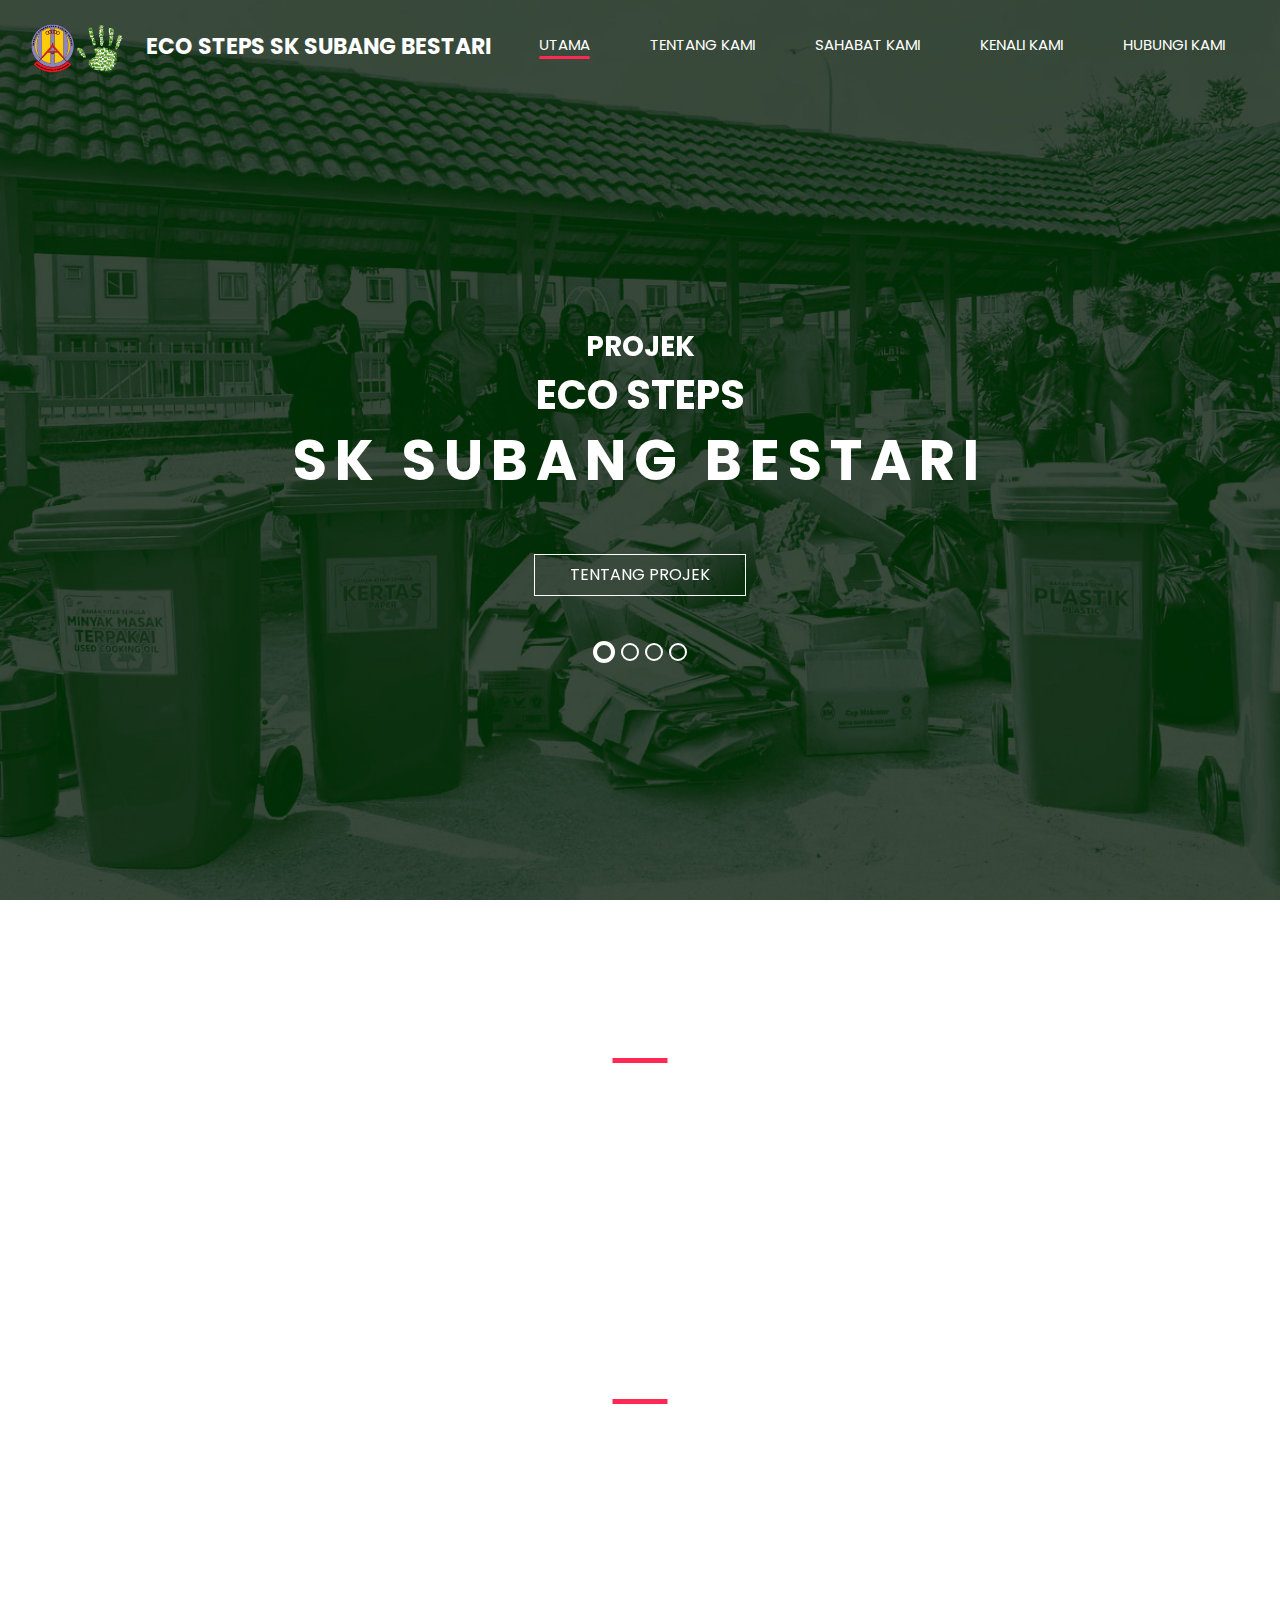
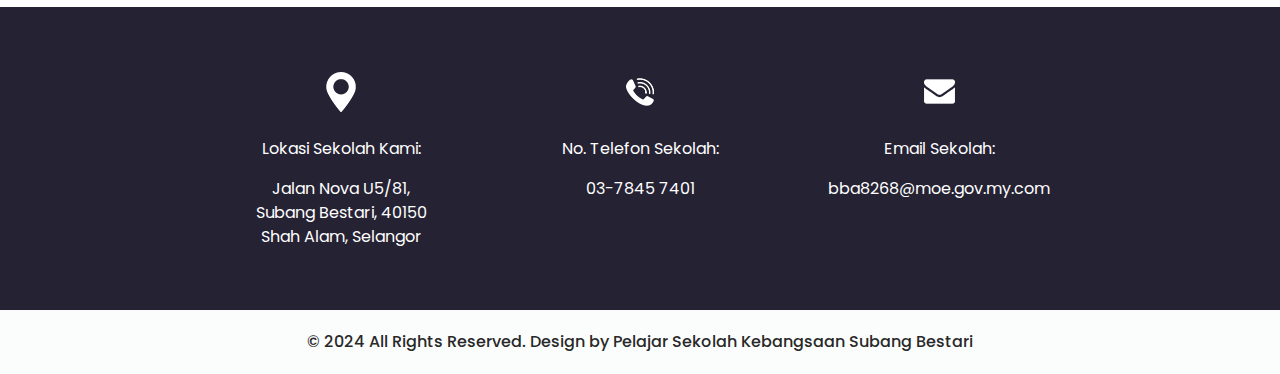
==== index.html @ 941f538f "first commit" ====
<!DOCTYPE html>
<html>

<head>
  <meta charset="utf-8" />
  <meta http-equiv="X-UA-Compatible" content="IE=edge" />
  <meta name="viewport" content="width=device-width, initial-scale=1, shrink-to-fit=no" />
  <meta name="keywords" content="" />
  <meta name="description" content="" />
  <meta name="author" content="SK Subang Bestari" />
  <special-title></special-title>
  <link rel="stylesheet" type="text/css"
    href="https://cdnjs.cloudflare.com/ajax/libs/OwlCarousel2/2.3.4/assets/owl.carousel.min.css" />
  <link rel="stylesheet" type="text/css" href="css/bootstrap.css" />
  <link href="https://fonts.googleapis.com/css?family=Poppins:400,600,700&display=swap" rel="stylesheet">
  <link href="css/style.css" rel="stylesheet" />

  <link href="css/responsive.css" rel="stylesheet" />
</head>

<body>
  <div class="hero_area">
    <header class="header_section">
      <special-header></special-header>
    </header>

    <section class=" slider_section position-relative">
      <div id="carouselExampleIndicators" class="carousel slide" data-ride="carousel">
        <div class="carousel-inner">
          <div class="carousel-item active">
            <div class="container">
              <div class="col-lg-10 col-md-11 mx-auto">
                <div class="detail-box">
                  <div>
                    <h3>
                      Projek
                    </h3>
                    <h2>
                      ECO STEPS
                    </h2>
                    <h1>
                      SK Subang Bestari
                    </h1>
                    <p>

                    </p>
                    <div class="">
                      <a href="/about.html">
                        Tentang projek
                      </a>
                    </div>
                  </div>
                </div>
              </div>
            </div>
          </div>
          <div class="carousel-item">
            <div class="container">
              <div class="col-lg-10 col-md-11 mx-auto">
                <div class="detail-box">
                  <div>
                    <h3>
                      Sahabat
                    </h3>
                    <h2>
                      yang menyokong usaha kami
                    </h2>
                    <p>
                      Mereka adalah rakan usaha kami yang turut berusaha mengurangkan pencemaran dan menggalakkan kitar
                      semula. Rakan-rakan ini terdiri daripada syarikat swasta yang mengumpul barang untuk dikitar
                      semula, serta organisasi kerajaan dan pihak berkuasa tempatan. </p>
                    <div class="">
                      <a href="./affiliate.html">
                        Sahabat Kami
                      </a>
                    </div>
                  </div>
                </div>
              </div>
            </div>
          </div>
          <div class="carousel-item">
            <div class="container">
              <div class="col-lg-10 col-md-11 mx-auto">
                <div class="detail-box">
                  <div>

                    <h2>
                      Kenali Kami
                    </h2>

                    <p>
                      Di sebalik kejayaan kami dalam menganjurkan aktiviti gotong-royong dan kitar semula di peringkat
                      sekolah, terdapat pasukan yang bekerja keras sebagai tulang belakang. Mereka bertungkus-lumus
                      dalam perancangan dan pelaksanaan program, memastikan setiap aktiviti berjalan dengan lancar. </p>
                    <div class="">
                      <a href="./pic.html">
                        Kenali Kami
                      </a>
                    </div>
                  </div>
                </div>
              </div>
            </div>
          </div>
          <div class="carousel-item">
            <div class="container">
              <div class="col-lg-10 col-md-11 mx-auto">
                <div class="detail-box">
                  <div>

                    <h2>
                      Hubungi Kami
                    </h2>

                    <p>
                      Jika anda berminat untuk menyertai kami atau mempunyai sebarang pertanyaan, sila hubungi kami.
                    </p>
                    <div class="">
                      <a href="./contact.html">
                        hubungi kami
                      </a>
                    </div>
                  </div>
                </div>
              </div>
            </div>
          </div>

        </div>
        <ol class="carousel-indicators">
          <li data-target="#carouselExampleIndicators" data-slide-to="0" class="active"></li>
          <li data-target="#carouselExampleIndicators" data-slide-to="1"></li>
          <li data-target="#carouselExampleIndicators" data-slide-to="2"></li>
          <li data-target="#carouselExampleIndicators" data-slide-to="3"></li>
        </ol>
      </div>
    </section>
  </div>

  <section class="us_section layout_padding">
    <div class="container">
      <div class="heading_container">
        <h2>
          Berita Terkini
        </h2>
      </div>
      

      <div class="us_container ">
        <div class="row">
          <div>
            Pada 27 Julai 2024, telah dilaksanakan program gotong royong di SK Subang Bestari
          </div>

        </div>
      </div>
    </div>
  </section>

  <section class="heathy_section layout_padding">
    <div class="container">
      <div class="heading_container">
        <h2>
          Program akan datang
        </h2>
      </div>
      <div class="row">
        <p>Masih dalam perancangan...</p>

      </div>

    </div>
  </section>

  <special-content-contact></special-content-contact>

  <special-footer></special-footer>

  <script src="js/jquery-3.4.1.min.js"></script>
  <script src="js/bootstrap.js"></script>
  <script src="js/headerFooterMgmt.js"></script>
  <script src="js/content.js"></script>

</body>

</html>
---- css/style.css ----
body {
  font-family: 'Poppins', sans-serif;
  color: #000000;
  background-color: #ffffff;
}

.logo_default {
  height: 50px;
  display: inline-block;
  padding-right: 20px;
}

.layout_padding {
  padding-top: 120px;
  padding-bottom: 120px;
}

.layout_padding2 {
  padding-top: 45px;
  padding-bottom: 45px;
}

.layout_padding2-top {
  padding-top: 45px;
}

.layout_padding2-bottom {
  padding-bottom: 45px;
}

.layout_padding-top {
  padding-top: 120px;
}

.layout_padding-bottom {
  padding-bottom: 120px;
}

.heading_container {
  display: -webkit-box;
  display: -ms-flexbox;
  display: flex;
  -webkit-box-pack: center;
      -ms-flex-pack: center;
          justify-content: center;
  text-align: center;
}

.heading_container h2 {
  font-weight: bold;
  position: relative;
  padding-bottom: 5px;
  text-transform: uppercase;
}

.heading_container h2::before {
  content: "";
  position: absolute;
  bottom: 0;
  left: 50%;
  width: 55px;
  height: 5px;
  background-color: #ff2953;
  -webkit-transform: translateX(-50%);
          transform: translateX(-50%);
}

/*header section*/
.hero_area {
  height: 100vh;
  display: -webkit-box;
  display: -ms-flexbox;
  display: flex;
  -webkit-box-orient: vertical;
  -webkit-box-direction: normal;
      -ms-flex-direction: column;
          flex-direction: column;
  background-image: url(../images/bg-1.jpeg);
  background-size: cover;
  background-attachment: fixed;
}

.sub_page .hero_area {
  height: auto;
}

.sub_page .who_section.layout_padding {
  padding-top: 0;
}

.hero_area.sub_pages {
  height: auto;
}

.header_section .container-fluid {
  padding-right: 25px;
  padding-left: 25px;
}

.header_section .nav_container {
  margin: 0 auto;
}

.custom_nav-container.navbar-expand-lg .navbar-nav .nav-item .nav-link {
  margin: 10px 30px;
  padding: 0;
  padding-bottom: 3px;
  color: #ffffff;
  text-align: center;
  position: relative;
  text-transform: uppercase;
  font-size: 15px;
}

.custom_nav-container.navbar-expand-lg .navbar-nav .nav-item .nav-link::after {
  display: none;
  content: "";
  position: absolute;
  left: 0;
  bottom: 0;
  width: 100%;
  height: 3px;
  border-radius: 5px;
  background-color: #ffffff;
}

.custom_nav-container.navbar-expand-lg .navbar-nav .nav-item.active a::after, .custom_nav-container.navbar-expand-lg .navbar-nav .nav-item:hover a::after {
  display: block;
  background-color: #ff2953;
}

a,
a:hover,
a:focus {
  text-decoration: none;
}

a:hover,
a:focus {
  color: initial;
}

.btn,
.btn:focus {
  outline: none !important;
  -webkit-box-shadow: none;
          box-shadow: none;
}

.user_option {
  display: -webkit-box;
  display: -ms-flexbox;
  display: flex;
  -webkit-box-align: center;
      -ms-flex-align: center;
          align-items: center;
}

.user_option a {
  color: #ffffff;
  margin: 10px 30px;
}

.custom_nav-container .nav_search-btn {
  background-image: url(../images/search-icon.png);
  background-size: 22px;
  background-repeat: no-repeat;
  background-position-y: 7px;
  width: 35px;
  height: 35px;
  padding: 0;
  border: none;
}

.navbar-brand {
  display: -webkit-box;
  display: -ms-flexbox;
  display: flex;
  -webkit-box-align: center;
      -ms-flex-align: center;
          align-items: center;
  position: relative;
}

.navbar-brand span {
  font-size: 22px;
  text-transform: uppercase;
  font-weight: bold;
  color: #ffffff;
  position: relative;
  z-index: 3;
}

.custom_nav-container {
  z-index: 99999;
  padding: 15px 0;
}

.custom_nav-container .navbar-toggler {
  outline: none;
}

.custom_nav-container .navbar-toggler .navbar-toggler-icon {
  background-image: url(../images/menu.png);
  background-size: 55px;
}

/*end header section*/
.slider_section {
  -webkit-box-flex: 1;
      -ms-flex: 1;
          flex: 1;
  display: -webkit-box;
  display: -ms-flexbox;
  display: flex;
  -webkit-box-align: center;
      -ms-flex-align: center;
          align-items: center;
  color: #ffffff;
}

.slider_section #carouselExampleIndicators {
  width: 100%;
}

.slider_section .row {
  -webkit-box-align: center;
      -ms-flex-align: center;
          align-items: center;
}

.slider_section .box {
  margin: 125px 0;
}

.slider_section .detail-box {
  text-align: center;
}

.slider_section .detail-box h1,
.slider_section .detail-box h2,
.slider_section .detail-box h3 {
  text-transform: uppercase;
  font-weight: bold;
}

.slider_section .detail-box h2 {
  font-size: 2.5rem;
}

.slider_section .detail-box h1 {
  font-size: 3.5rem;
  font-weight: bold;
  letter-spacing: .5rem;
}

.slider_section .detail-box p {
  margin-top: 25px;
}

.slider_section .detail-box a {
  display: inline-block;
  padding: 8px 35px;
  background-color: transparent;
  border: 1.5px solid #ffffff;
  color: #ffffff;
  border-radius: 0px;
  -webkit-transition: -webkit-transform 0.3s;
  transition: -webkit-transform 0.3s;
  transition: transform 0.3s;
  transition: transform 0.3s, -webkit-transform 0.3s;
  text-transform: uppercase;
  margin-top: 35px;
}

.slider_section .detail-box a:hover {
  background-color: #ffffff;
  color: #000000;
}

.slider_section #carouselExampleIndicators .carousel-indicators {
  position: unset;
  margin: 0;
  margin-top: 45px;
  -webkit-box-align: center;
      -ms-flex-align: center;
          align-items: center;
}

.slider_section #carouselExampleIndicators .carousel-indicators li {
  width: 14px;
  height: 14px;
  background-color: transparent;
  border: 2px solid #ffffff;
  border-radius: 100%;
  opacity: 1;
}

.slider_section #carouselExampleIndicators .carousel-indicators li.active {
  border: 4px solid #ffffff;
}

.us_section {
  background-image: url(../images/bg-2.jpeg);
  background-size: cover;
  background-attachment: fixed;
  color: #ffffff;
}

.us_section .us_container {
  padding-top: 25px;
}

.us_section .us_container .box {
  display: -webkit-box;
  display: -ms-flexbox;
  display: flex;
  -webkit-box-orient: vertical;
  -webkit-box-direction: normal;
      -ms-flex-direction: column;
          flex-direction: column;
  -webkit-box-align: center;
      -ms-flex-align: center;
          align-items: center;
  text-align: center;
  margin: 25px 10px 0 10px;
}

.us_section .us_container .box .img-box {
  height: 100px;
  display: -webkit-box;
  display: -ms-flexbox;
  display: flex;
  -webkit-box-align: center;
      -ms-flex-align: center;
          align-items: center;
  -webkit-box-pack: center;
      -ms-flex-pack: center;
          justify-content: center;
}

.us_section .us_container .box .img-box img {
  max-width: 100%;
}

.us_section .us_container .box .detail-box h5 {
  font-weight: bold;
}

.heathy_section {
  background-image: url(../images/bg-6.jpeg);
  background-size: cover;
  background-attachment: fixed;
  color: #ffffff;
  text-align: center;
}

.heathy_section h2 {
  font-weight: bold;
}

.heathy_section p {
  margin-top: 35px;
}

.heathy_section .btn-box {
  display: -webkit-box;
  display: -ms-flexbox;
  display: flex;
  -webkit-box-pack: center;
      -ms-flex-pack: center;
          justify-content: center;
  margin-top: 45px;
}

.heathy_section .btn-box a {
  display: inline-block;
  padding: 8px 35px;
  background-color: transparent;
  border: 1.5px solid #ffffff;
  color: #ffffff;
  border-radius: 0;
  -webkit-transition: -webkit-transform 0.3s;
  transition: -webkit-transform 0.3s;
  transition: transform 0.3s;
  transition: transform 0.3s, -webkit-transform 0.3s;
  text-transform: uppercase;
}

.heathy_section .btn-box a:hover {
  background-color: #ffffff;
  color: #000000;
}

.trainer_section {
  background-image: url(../images/bg-3.jpeg);
  background-size: cover;
  background-attachment: fixed;
  color: #ffffff;
}

.trainer_section .box {
  margin-top: 55px;
  display: -webkit-box;
  display: -ms-flexbox;
  display: flex;
  -webkit-box-orient: vertical;
  -webkit-box-direction: normal;
      -ms-flex-direction: column;
          flex-direction: column;
  -webkit-box-align: center;
      -ms-flex-align: center;
          align-items: center;
  text-align: center;
}

.trainer_section .box .name h5 {
  font-weight: bold;
  margin-bottom: 15px;
}

.trainer_section .box .img-box {
  border-radius: 15px;
  overflow: hidden;
}

.trainer_section .box .img-box img {
  width: 100%;
}

.trainer_section .box .social_box {
  display: -webkit-box;
  display: -ms-flexbox;
  display: flex;
  -webkit-box-pack: justify;
      -ms-flex-pack: justify;
          justify-content: space-between;
  width: 225px;
  padding: 12px 45px;
  background-color: #ffffff;
  border-radius: 50px;
  margin-top: -25px;
}

.contact_section {
  position: relative;
  background-color: #27223f;
  color: #ffffff;
}

.contact_section .heading_container {
  -webkit-box-pack: start;
      -ms-flex-pack: start;
          justify-content: start;
}

.contact_section .heading_container h2::before {
  text-align: left;
  left: 0;
  -webkit-transform: none;
          transform: none;
}

.contact_section .row {
  -webkit-box-align: center;
      -ms-flex-align: center;
          align-items: center;
}

.contact_section .img-box img {
  width: 100%;
}

.contact_section .form_container {
  padding: 45px 0 45px 15px;
}

.contact_section input {
  width: 100%;
  border: none;
  background-color: #ffffff;
  outline: none;
  color: #000000;
  margin-top: 25px;
  padding: 12px;
}

.contact_section input::-webkit-input-placeholder {
  color: #2a2a2c;
}

.contact_section input:-ms-input-placeholder {
  color: #2a2a2c;
}

.contact_section input::-ms-input-placeholder {
  color: #2a2a2c;
}

.contact_section input::placeholder {
  color: #2a2a2c;
}

.contact_section input.message-box {
  padding: 45px 12px;
}

.contact_section button {
  padding: 10px 65px;
  outline: none;
  border: none;
  color: #ffffff;
  background: #ff2953;
  margin: 45px 0 0 auto;
  text-transform: uppercase;
}

.info_section {
  background-color: #252233;
}

.info_items {
  width: 70%;
  margin: 0 auto;
  display: -webkit-box;
  display: -ms-flexbox;
  display: flex;
  -webkit-box-pack: justify;
      -ms-flex-pack: justify;
          justify-content: space-between;
}

.info_items .item {
  width: 200px;
  display: -webkit-box;
  display: -ms-flexbox;
  display: flex;
  -webkit-box-orient: vertical;
  -webkit-box-direction: normal;
      -ms-flex-direction: column;
          flex-direction: column;
  -webkit-box-align: center;
      -ms-flex-align: center;
          align-items: center;
  text-align: center;
}

.info_items .item .img-box {
  width: 80px;
  height: 80px;
  border-radius: 100%;
  background-repeat: no-repeat;
  background-position: center;
}

.info_items .item .detail-box {
  margin-top: 5px;
  color: #fff;
}

.info_items {
  position: relative;
}

.info_items a {
  position: relative;
}

.info_items .item .img-box.box-1 {
  background-image: url(../images/location-white.png);
}

.info_items .item .img-box.box-2 {
  background-image: url(../images/telephone-white.png);
}

.info_items .item .img-box.box-3 {
  background-image: url(../images/envelope-white.png);
}

/* footer section*/
.footer_section {
  background-color: #fbfdfd;
  padding: 20px;
  font-weight: 500;
}

.footer_section p {
  color: #292929;
  margin: 0;
  text-align: center;
}

.footer_section a {
  color: #292929;
}

/* end footer section*/
/*# sourceMappingURL=style.css.map */
---- css/responsive.css ----
@media (max-width: 1120px) {}

@media (max-width: 992px) {
    .hero_area {
        height: auto;
    }

    .custom_nav-container .nav_search-btn {
        background-position: center;
        margin-top: 10px;
    }

    .slider_section {
        padding-top: 45px;
        padding-bottom: 75px;
    }

    .info_items {
        width: 100%;
    }
}

@media (max-width: 768px) {
    .contact_section .form_container {
        padding: 45px 0;
    }

    .info_items {
        flex-direction: column;
        align-items: center;
    }

    .contact_section .heading_container {
        justify-content: center;
    }

    .contact_section .heading_container h2::before {
        left: 50%;
        transform: translateX(-50%);
    }

    .contact_section button {
        margin: 45px auto 0 auto;
    }
}


@media (max-width: 576px) {
    .slider_section .detail-box h1 {
        font-size: 3rem;
    }
}

@media (max-width: 480px) {}

@media (max-width: 420px) {
    .slider_section .detail-box h1 {
        letter-spacing: .3rem;
    }
}

@media (max-width: 360px) {}

@media (min-width: 1200px) {
    .container {
        max-width: 1170px;
    }
}
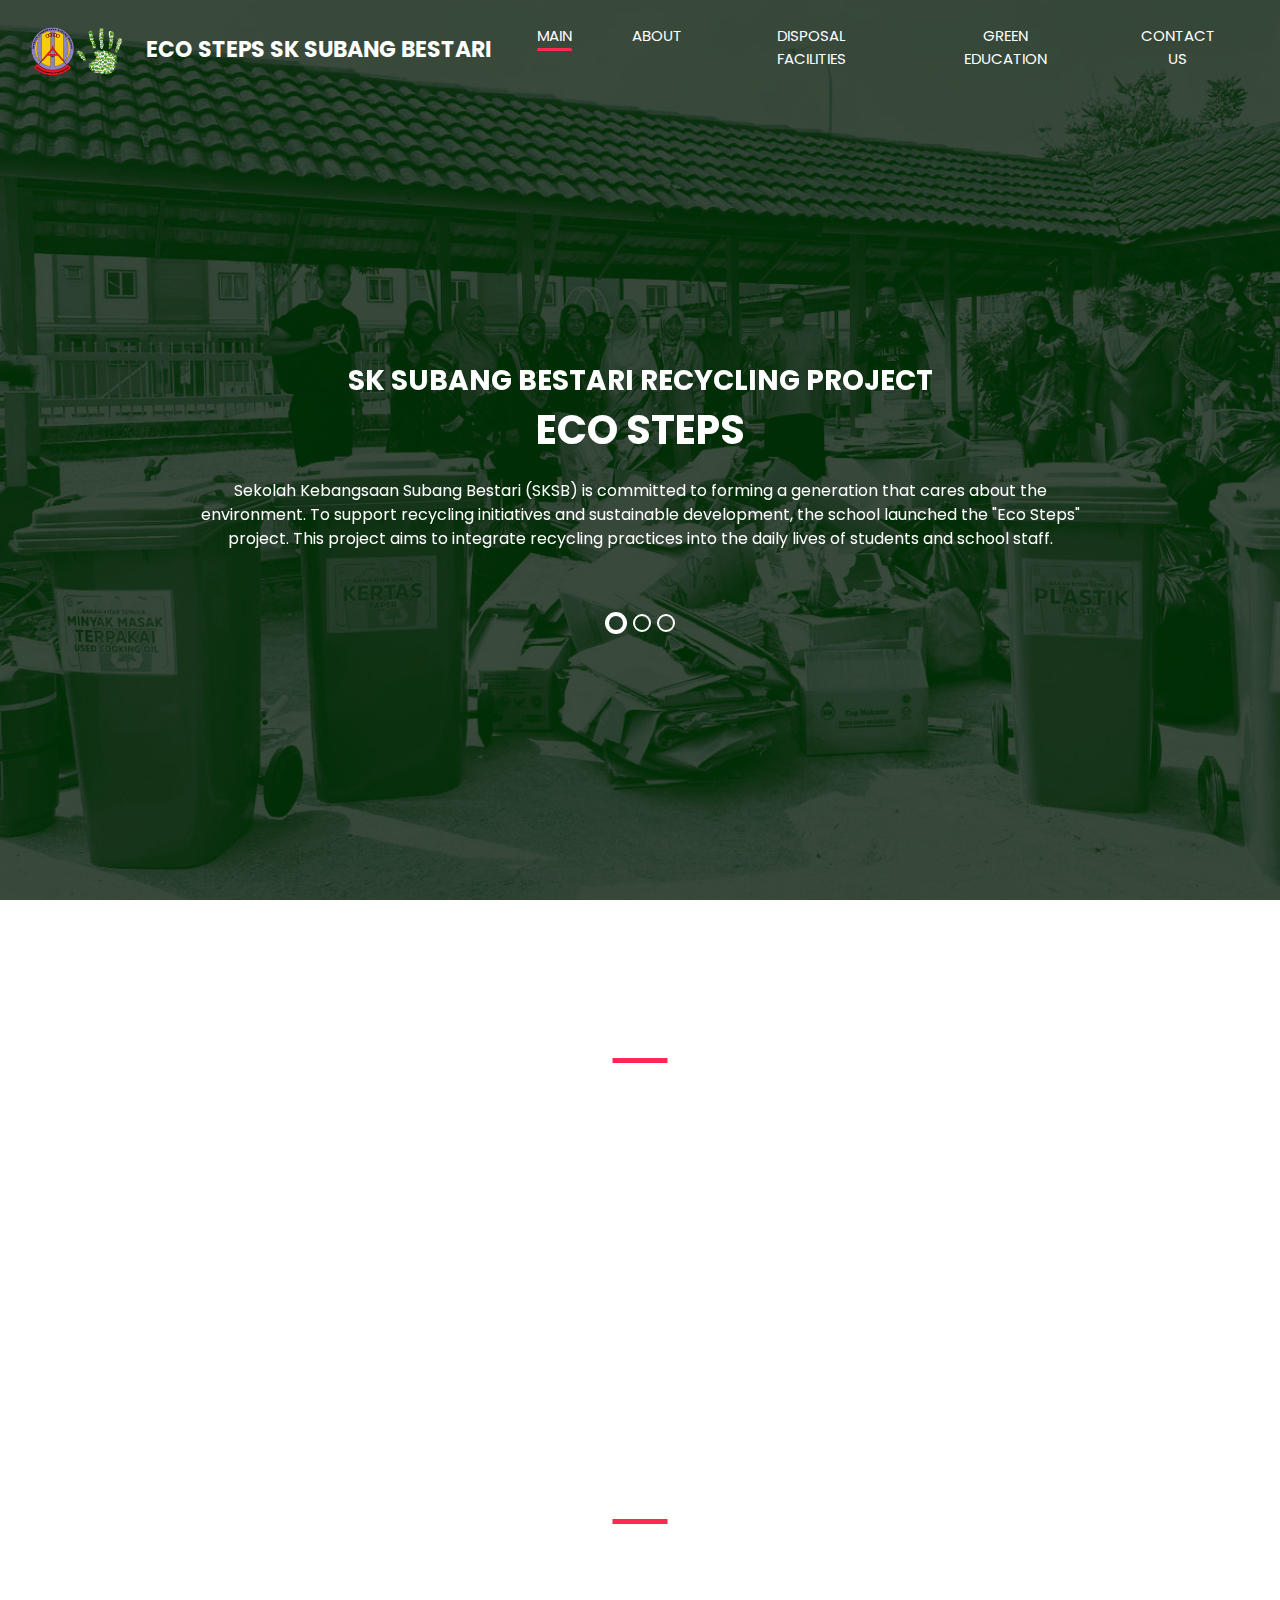
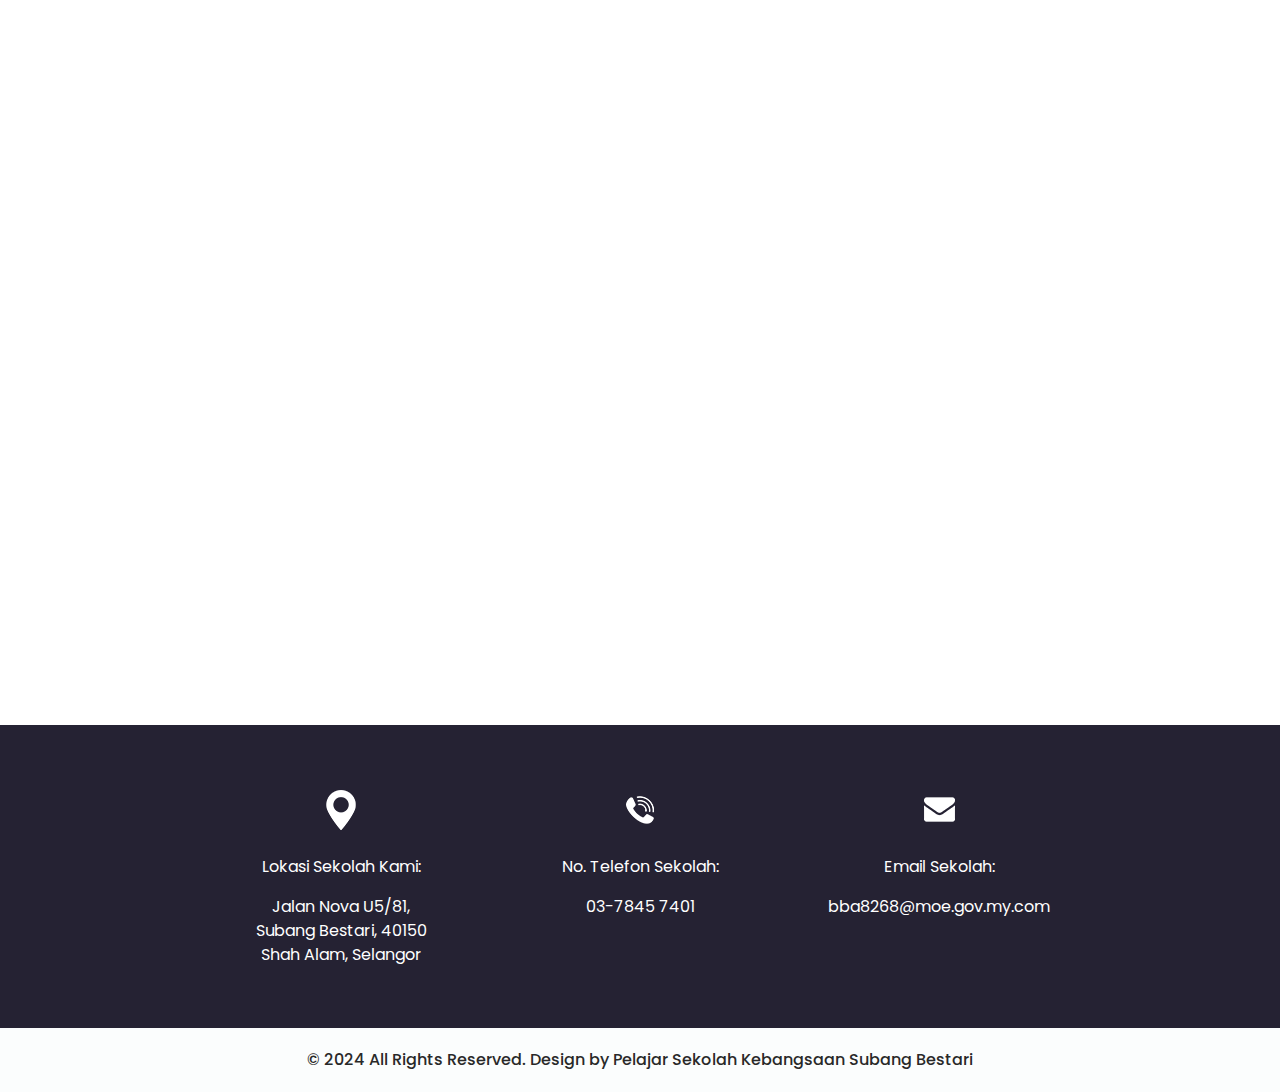
==== commit 8525bd10: "modify to english and update to latest version" ====
--- a/index.html
+++ b/index.html
@@ -33,22 +33,18 @@
                 <div class="detail-box">
                   <div>
                     <h3>
-                      Projek
+                      SK SUBANG BESTARI RECYCLING PROJECT
                     </h3>
                     <h2>
                       ECO STEPS
                     </h2>
-                    <h1>
-                      SK Subang Bestari
-                    </h1>
                     <p>
+                      Sekolah Kebangsaan Subang Bestari (SKSB) is committed to forming a generation that cares about the
+                      environment. To support recycling initiatives and sustainable development, the school launched the
+                      "Eco Steps" project. This project aims to integrate recycling practices into the daily lives of
+                      students and school staff.
 
                     </p>
-                    <div class="">
-                      <a href="/about.html">
-                        Tentang projek
-                      </a>
-                    </div>
                   </div>
                 </div>
               </div>
@@ -59,19 +55,30 @@
               <div class="col-lg-10 col-md-11 mx-auto">
                 <div class="detail-box">
                   <div>
-                    <h3>
-                      Sahabat
-                    </h3>
                     <h2>
-                      yang menyokong usaha kami
+                      PROJECT GOALS
                     </h2>
-                    <p>
-                      Mereka adalah rakan usaha kami yang turut berusaha mengurangkan pencemaran dan menggalakkan kitar
-                      semula. Rakan-rakan ini terdiri daripada syarikat swasta yang mengumpul barang untuk dikitar
-                      semula, serta organisasi kerajaan dan pihak berkuasa tempatan. </p>
+                    <div class=""></div>
+                    <a href="#goals">
+                      Read more
+                    </a>
+                  </div>
+                </div>
+              </div>
+
+            </div>
+          </div>
+          <div class="carousel-item">
+            <div class="container">
+              <div class="col-lg-10 col-md-11 mx-auto">
+                <div class="detail-box">
+                  <div>
+                    <h2>
+                      PROJECT IMPLEMENTATION:
+                    </h2>
                     <div class="">
-                      <a href="./affiliate.html">
-                        Sahabat Kami
+                      <a href="#implementation">
+                        Read More
                       </a>
                     </div>
                   </div>
@@ -79,60 +86,12 @@
               </div>
             </div>
           </div>
-          <div class="carousel-item">
-            <div class="container">
-              <div class="col-lg-10 col-md-11 mx-auto">
-                <div class="detail-box">
-                  <div>
-
-                    <h2>
-                      Kenali Kami
-                    </h2>
-
-                    <p>
-                      Di sebalik kejayaan kami dalam menganjurkan aktiviti gotong-royong dan kitar semula di peringkat
-                      sekolah, terdapat pasukan yang bekerja keras sebagai tulang belakang. Mereka bertungkus-lumus
-                      dalam perancangan dan pelaksanaan program, memastikan setiap aktiviti berjalan dengan lancar. </p>
-                    <div class="">
-                      <a href="./pic.html">
-                        Kenali Kami
-                      </a>
-                    </div>
-                  </div>
-                </div>
-              </div>
-            </div>
-          </div>
-          <div class="carousel-item">
-            <div class="container">
-              <div class="col-lg-10 col-md-11 mx-auto">
-                <div class="detail-box">
-                  <div>
-
-                    <h2>
-                      Hubungi Kami
-                    </h2>
-
-                    <p>
-                      Jika anda berminat untuk menyertai kami atau mempunyai sebarang pertanyaan, sila hubungi kami.
-                    </p>
-                    <div class="">
-                      <a href="./contact.html">
-                        hubungi kami
-                      </a>
-                    </div>
-                  </div>
-                </div>
-              </div>
-            </div>
-          </div>
 
         </div>
         <ol class="carousel-indicators">
           <li data-target="#carouselExampleIndicators" data-slide-to="0" class="active"></li>
           <li data-target="#carouselExampleIndicators" data-slide-to="1"></li>
           <li data-target="#carouselExampleIndicators" data-slide-to="2"></li>
-          <li data-target="#carouselExampleIndicators" data-slide-to="3"></li>
         </ol>
       </div>
     </section>
@@ -140,19 +99,30 @@
 
   <section class="us_section layout_padding">
     <div class="container">
-      <div class="heading_container">
+      <div class="heading_container" id="goals">
         <h2>
-          Berita Terkini
+          Project Goals
         </h2>
       </div>
-      
 
       <div class="us_container ">
         <div class="row">
-          <div>
-            Pada 27 Julai 2024, telah dilaksanakan program gotong royong di SK Subang Bestari
-          </div>
-
+          <p>
+          <ol>
+            <li>
+              Raise Awareness: Help students, teachers, parents and the community understand the importance of recycling
+              and ways to do it right.
+            </li>
+            <li>
+              Reduce Waste: Reduce the amount of waste produced by the school and nearby town by encouraging the
+              separation and recycling of materials.
+            </li>
+            <li>
+              Fostering Sustainable Practices: Promoting environmentally friendly practices among students, teachers,
+              parents and the community.
+            </li>
+          </ol>
+          </p>
         </div>
       </div>
     </div>
@@ -160,18 +130,121 @@
 
   <section class="heathy_section layout_padding">
     <div class="container">
-      <div class="heading_container">
+      <div class="heading_container" id="implementation">
         <h2>
-          Program akan datang
+          PROJECT IMPLEMENTATION
         </h2>
       </div>
-      <div class="row">
-        <p>Masih dalam perancangan...</p>
-
-      </div>
-
+
+      <div class="us_container ">
+        <div class="row">
+          <p>
+          <ol>
+            <li>
+              Education and Training
+              <ul>
+                <li>
+                  Awareness Campaign: Hold lecture sessions and workshops about recycling and its importance
+                </li>
+                <li>
+                  Information Boards and Posters: Provide educational materials in strategic areas of the school and
+                  website to display information about recyclable materials and how to separate them.
+                </li>
+              </ul>
+            </li>
+            <li>
+              Collection and Segregation:
+              <ul>
+                <li>
+                  Recycling Bins: Provide different colored recycling bins in the main areas of the school to separate
+                  paper, plastic, metal, and glass.
+                </li>
+                <li>
+                  Collection Program: Carry out a regular collection program of recycled materials in collaboration with
+                  external parties such as local recycling companies.
+                </li>
+              </ul>
+            </li>
+            <li>
+              Activities and Competitions:
+              <ul>
+                <li>
+                  Recycle Competition: Organize a competition between classes or years to create products from recycled materials
+                </li>
+                <li>
+                  Recycle Day: Organize a special day for activities related to recycling and environmental awareness.
+                </li>
+              </ul>
+            </li>
+            <li>
+              Monitoring and Evaluation:
+              <ul>
+                <li>
+                  Monitoring Group: Establish a group of students and teachers to monitor and evaluate the success of the project and provide suggestions for improvement.
+                </li>
+                <li>
+                  Performance Reports: Issuing periodic reports on the number of materials recycled and the impact of the project on waste reduction.
+                </li>
+              </ul>
+            </li>
+            <li>
+              Community Involvement:
+              <ul>
+                <li>
+                  Parental Cooperation: Encourage parents to get involved in recycling activities and practice them at home
+                </li>
+                <li>
+                  Community Events: Participate in or organize community events related to recycling and the environment.
+                </li>
+              </ul>
+            </li>
+          </ol>
+          </p>
+          <p>
+            The "Eco Steps" project at SK Subang Bestari is an important step towards the formation of a more
+            sustainable and environmentally responsible society. With the cooperation of all parties, it is hoped that
+            this project will bring about positive changes and foster a culture of recycling among the younger
+            generation.
+          </p>
+        </div>
+      </div>
     </div>
   </section>
+
+  <!-- <section class="heathy_section layout_padding">
+    <div class="container">
+      <div class="heading_container" id="implementation">
+        <h2>
+          PROJECT IMPLEMENTATION
+        </h2>
+      </div>
+      <div class="us_container ">
+        <div class="row">
+          <p style="float: left;">
+          <ol>
+            <li>
+              Education and Training:
+              <ul>
+                <li>Awareness Campaign: Hold lecture sessions and workshops about recycling and its importance.</li>
+                <li>Information Boards and Posters: Provide educational materials in strategic areas of the school and
+                  website to display information about recyclable materials and how to separate them.</li>
+              </ul>
+            </li>
+            <li>
+              Collection and Segregation:
+              <ul>
+                <li></li>
+              </ul>
+            </li>
+          </ol>
+          </p>
+
+
+        </div>
+      </div>
+
+    </div>
+  </section> -->
 
   <special-content-contact></special-content-contact>
 
@@ -181,6 +254,25 @@
   <script src="js/bootstrap.js"></script>
   <script src="js/headerFooterMgmt.js"></script>
   <script src="js/content.js"></script>
+  <script type="module">
+    // Import the functions you need from the SDKs you need
+    import { initializeApp } from "https://www.gstatic.com/firebasejs/10.13.1/firebase-app.js";
+    // TODO: Add SDKs for Firebase products that you want to use
+    // https://firebase.google.com/docs/web/setup#available-libraries
+
+    // Your web app's Firebase configuration
+    const firebaseConfig = {
+      apiKey: "AIzaSyDsSmtdm8-WorCKNpKvHtjwYH2dtRG2wOY",
+      authDomain: "ecosteps-sksubangbestari.firebaseapp.com",
+      projectId: "ecosteps-sksubangbestari",
+      storageBucket: "ecosteps-sksubangbestari.appspot.com",
+      messagingSenderId: "717456215524",
+      appId: "1:717456215524:web:1588956895beafb9a78bf1"
+    };
+
+    // Initialize Firebase
+    const app = initializeApp(firebaseConfig);
+  </script>
 
 </body>
 
--- a/css/style.css
+++ b/css/style.css
@@ -352,7 +352,6 @@
   background-size: cover;
   background-attachment: fixed;
   color: #ffffff;
-  text-align: center;
 }
 
 .heathy_section h2 {
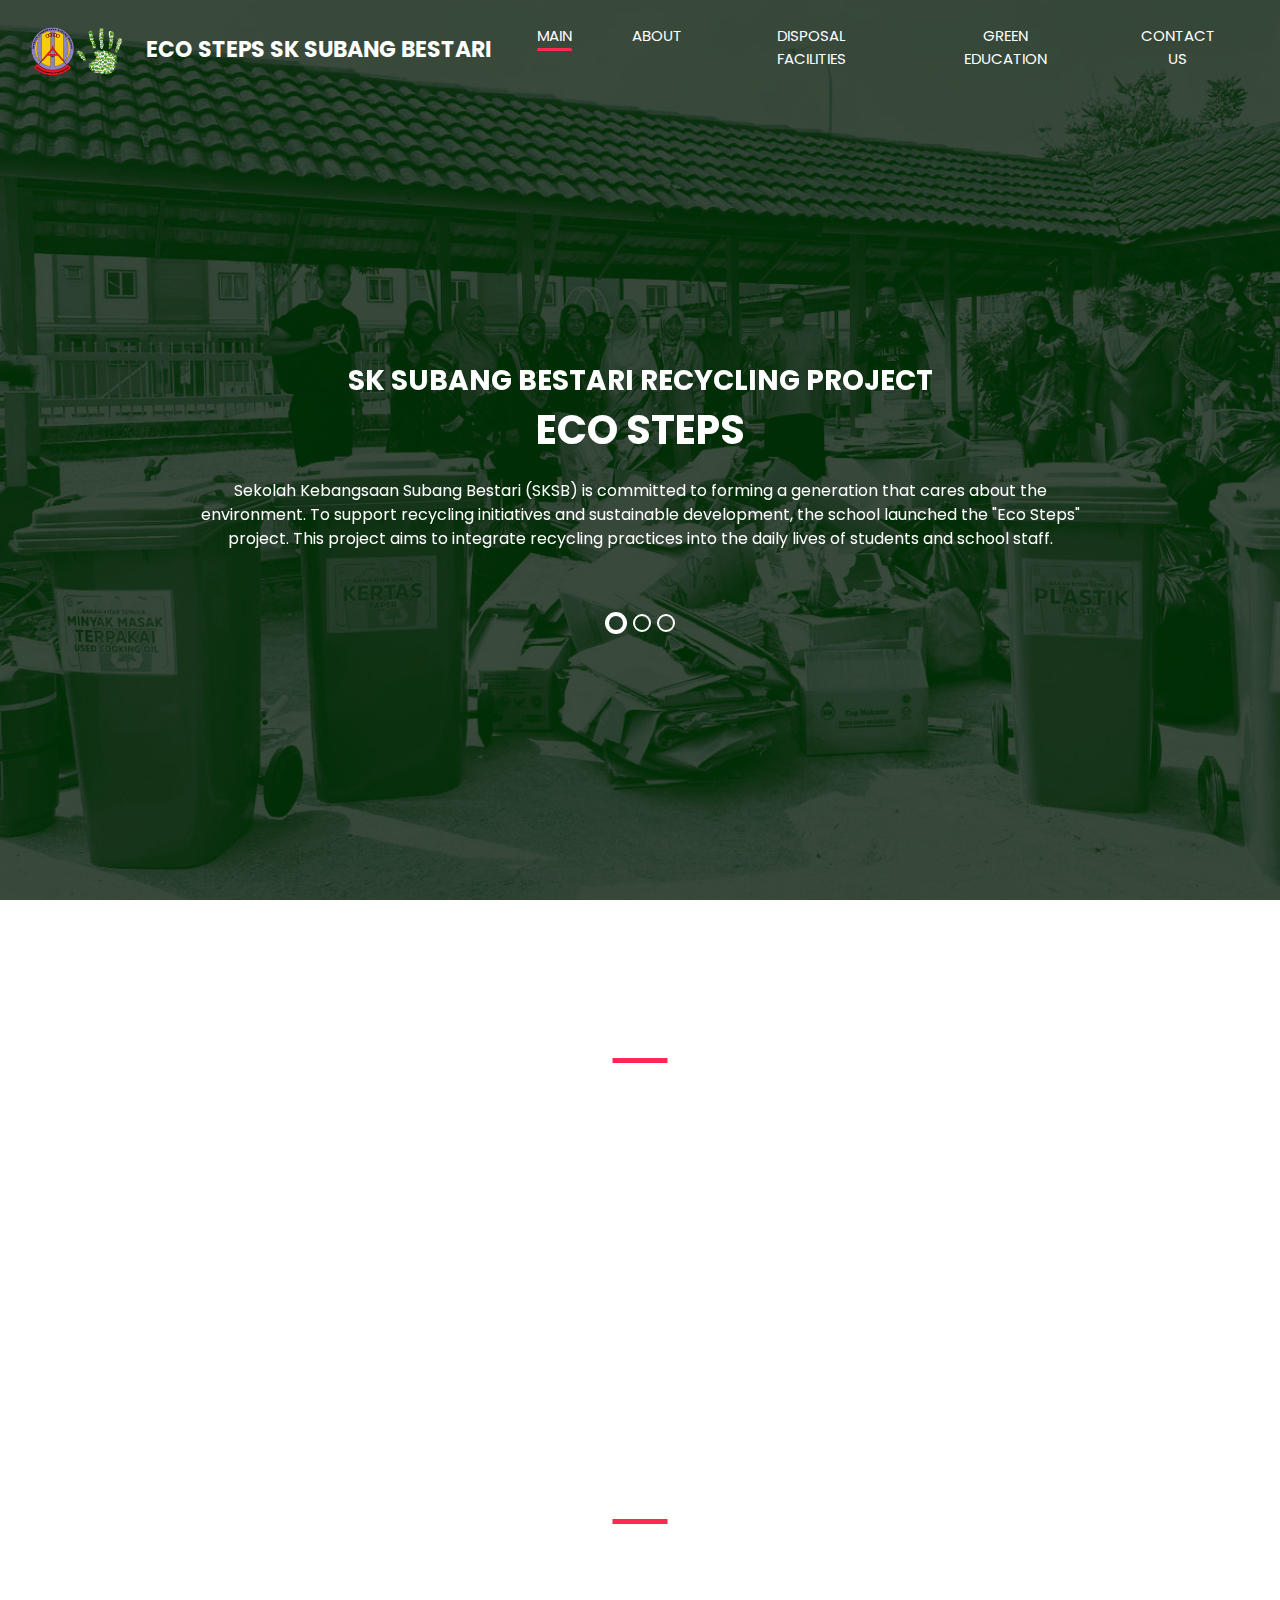
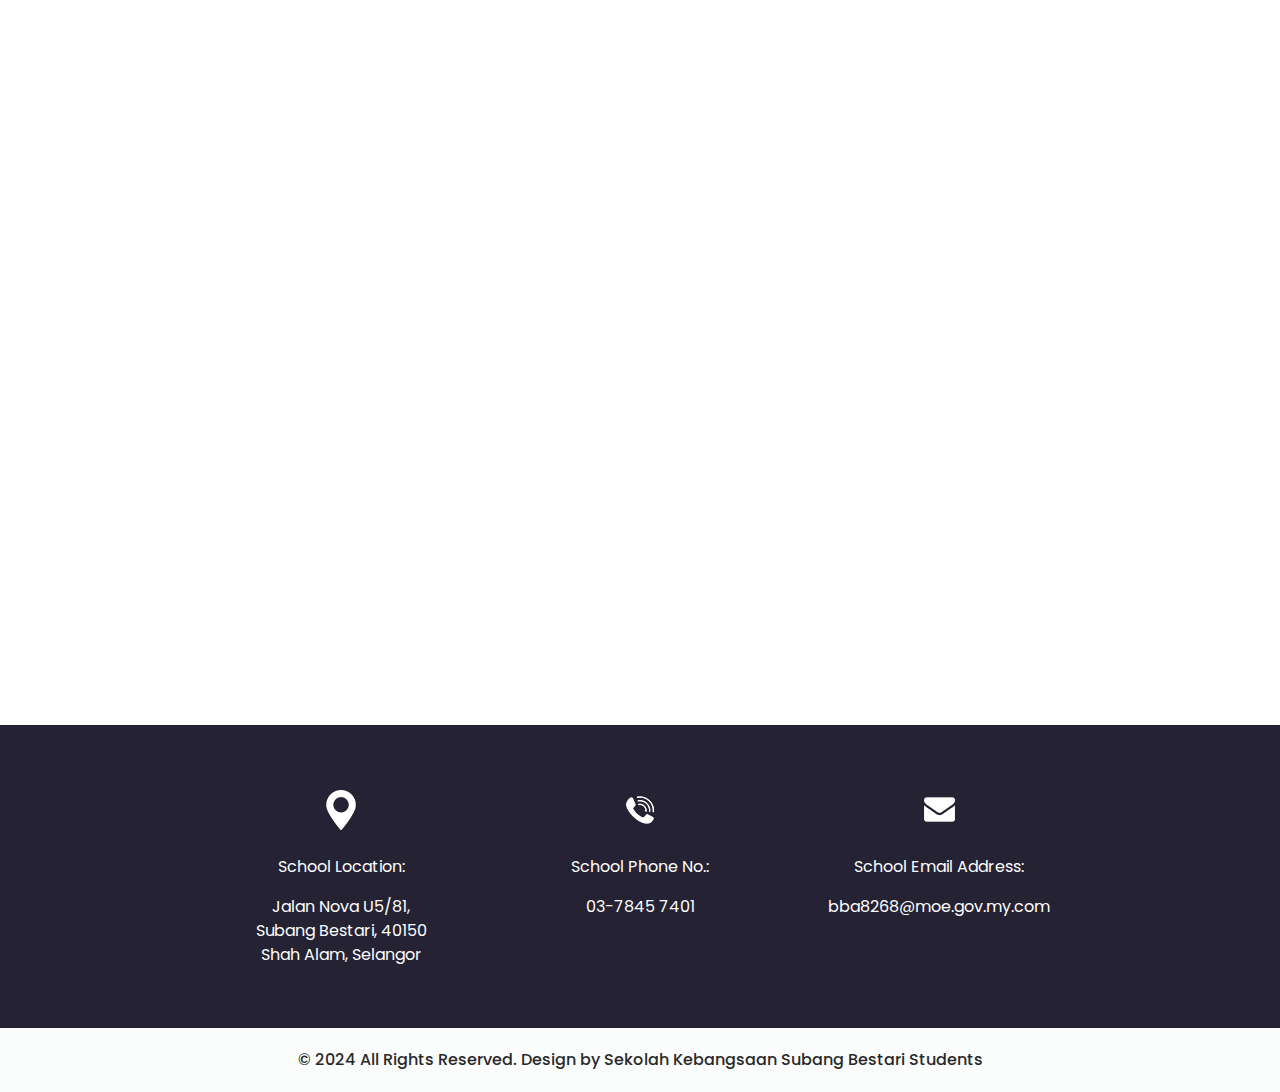
==== commit 289b0f2b: "completing the about page" ====
--- a/index.html
+++ b/index.html
@@ -211,41 +211,6 @@
     </div>
   </section>
 
-  <!-- <section class="heathy_section layout_padding">
-    <div class="container">
-      <div class="heading_container" id="implementation">
-        <h2>
-          PROJECT IMPLEMENTATION
-        </h2>
-      </div>
-      <div class="us_container ">
-        <div class="row">
-          <p style="float: left;">
-          <ol>
-            <li>
-              Education and Training:
-              <ul>
-                <li>Awareness Campaign: Hold lecture sessions and workshops about recycling and its importance.</li>
-                <li>Information Boards and Posters: Provide educational materials in strategic areas of the school and
-                  website to display information about recyclable materials and how to separate them.</li>
-              </ul>
-            </li>
-            <li>
-              Collection and Segregation:
-              <ul>
-                <li></li>
-              </ul>
-            </li>
-          </ol>
-          </p>
-
-
-        </div>
-      </div>
-
-    </div>
-  </section> -->
-
   <special-content-contact></special-content-contact>
 
   <special-footer></special-footer>
